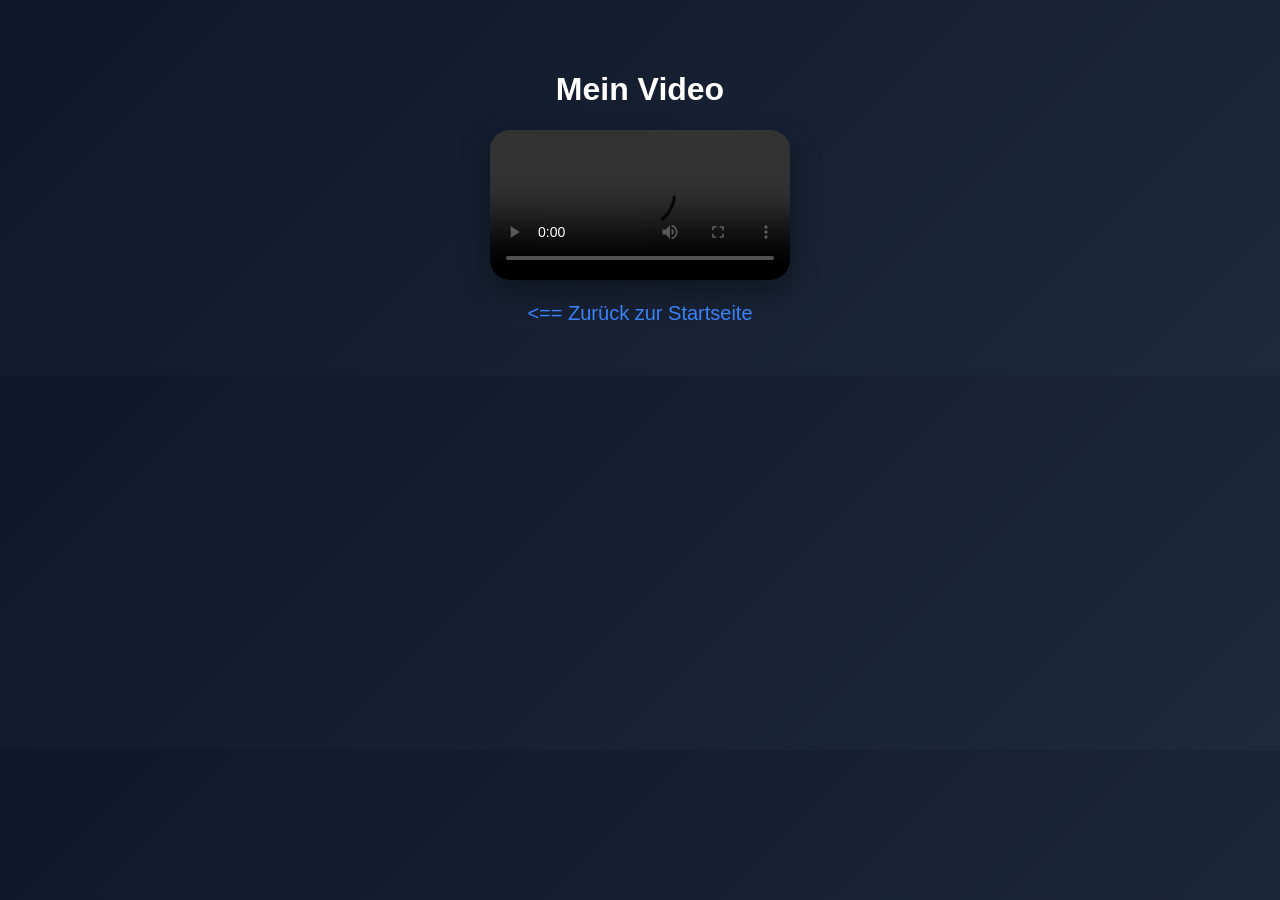
==== video.html @ 7c62344d "Erstes Video hinzugefügt" ====
<!DOCTYPE html>
<html lang="de">

<head>
    <meta charset="UTF-8">
    <title>Mein Video</title>

    <style>

        body {
            background: linear-gradient(
                135deg,
                #0f172a,
                #1e293b
            );

            color: white;
            font-family: Arial, sans-serif;
            text-align: center;
            margin: 0;
            padding: 50px;
        }

        video {
            max-width: 90%;
            border-radius: 20px;
            box-shadow: 0px 10px 30px rgba(0,0,0,0.4);
        }

        a {
            color: #3b82f6;
            text-decoration: none;
            font-size: 20px;
        }

    </style>

</head>

<body>
    
    <h1>Mein Video</h1>

    <video controls>

        <source src="assets/videos/WSTI6080.MP4"
                type="video/mp4">

                Dein Browser unterstützt kein Video.

    </video>

    <br><br>

    <a href="index.html">
        <== Zurück zur Startseite
    </a>

</body>

</html>
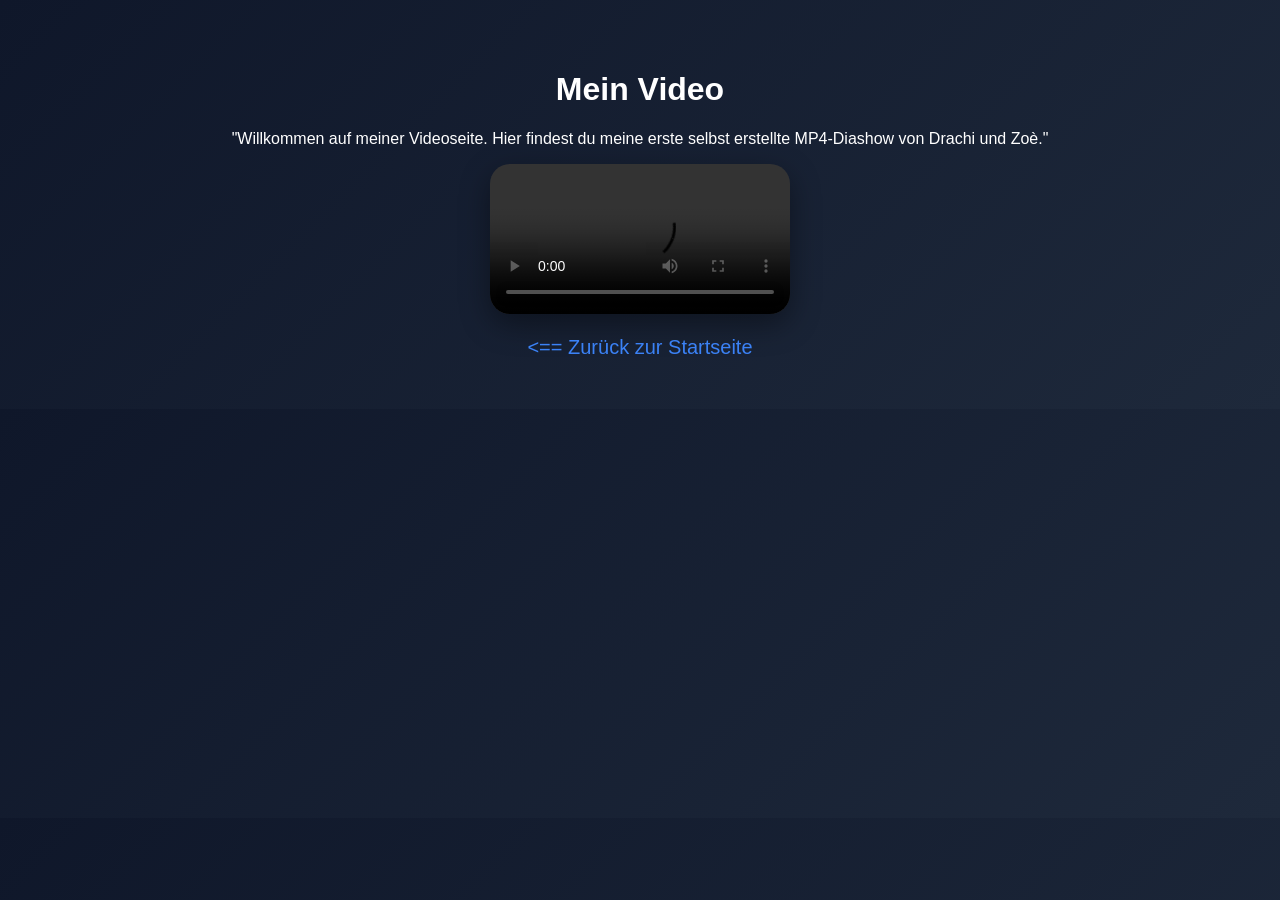
==== commit 2c76ce76: "Paragraphen zur überschrift mein Video hinzugefügt" ====
--- a/video.html
+++ b/video.html
@@ -41,6 +41,11 @@
     
     <h1>Mein Video</h1>
 
+    <p>
+        "Willkommen auf meiner Videoseite.
+        Hier findest du meine erste selbst erstellte MP4-Diashow von Drachi und Zoè."
+    </p>
+
     <video controls>
 
         <source src="assets/videos/WSTI6080.MP4"
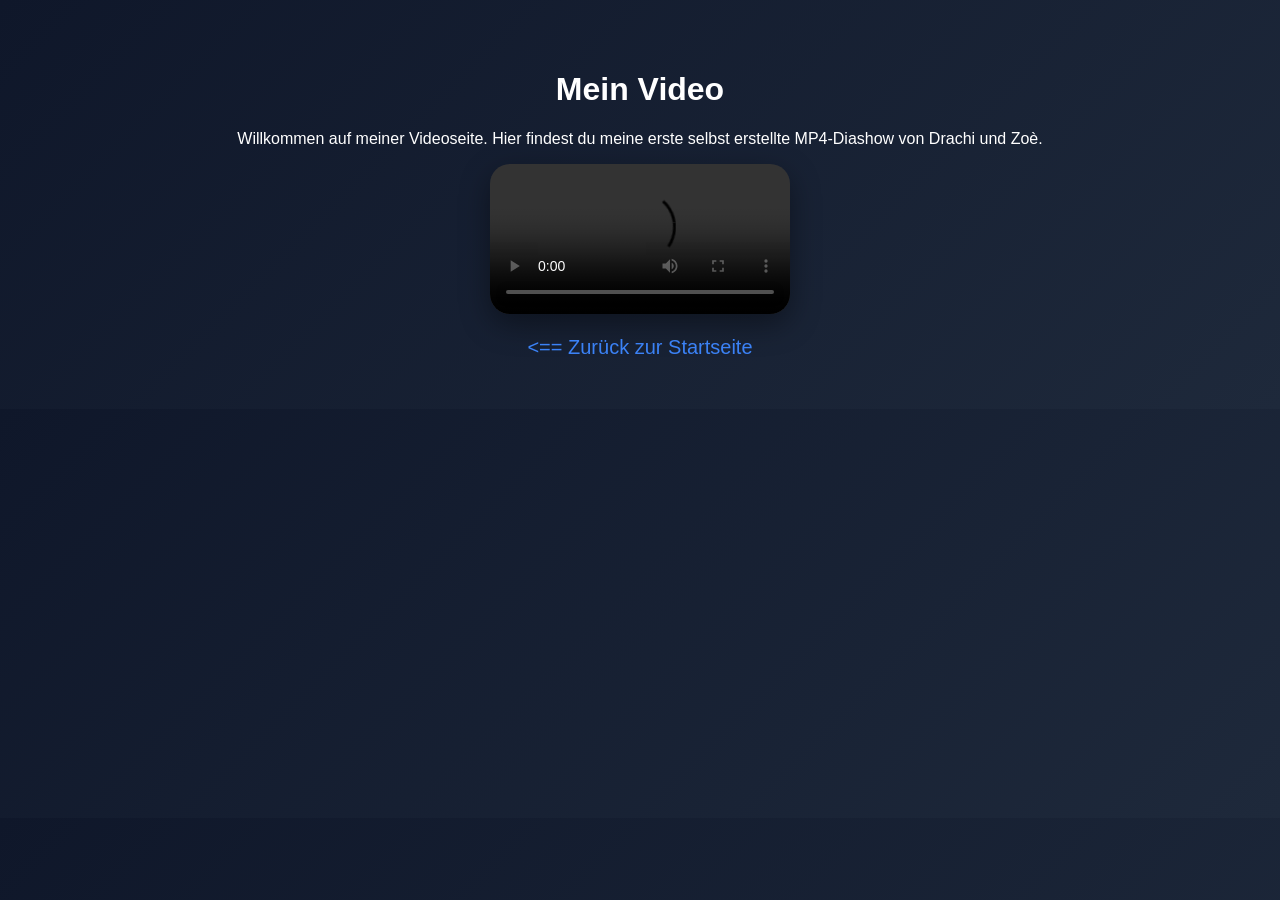
==== commit e1752cad: "Anführungszeichen auf Videoüberschrift entfernt" ====
--- a/video.html
+++ b/video.html
@@ -42,8 +42,8 @@
     <h1>Mein Video</h1>
 
     <p>
-        "Willkommen auf meiner Videoseite.
-        Hier findest du meine erste selbst erstellte MP4-Diashow von Drachi und Zoè."
+        Willkommen auf meiner Videoseite.
+        Hier findest du meine erste selbst erstellte MP4-Diashow von Drachi und Zoè.
     </p>
 
     <video controls>
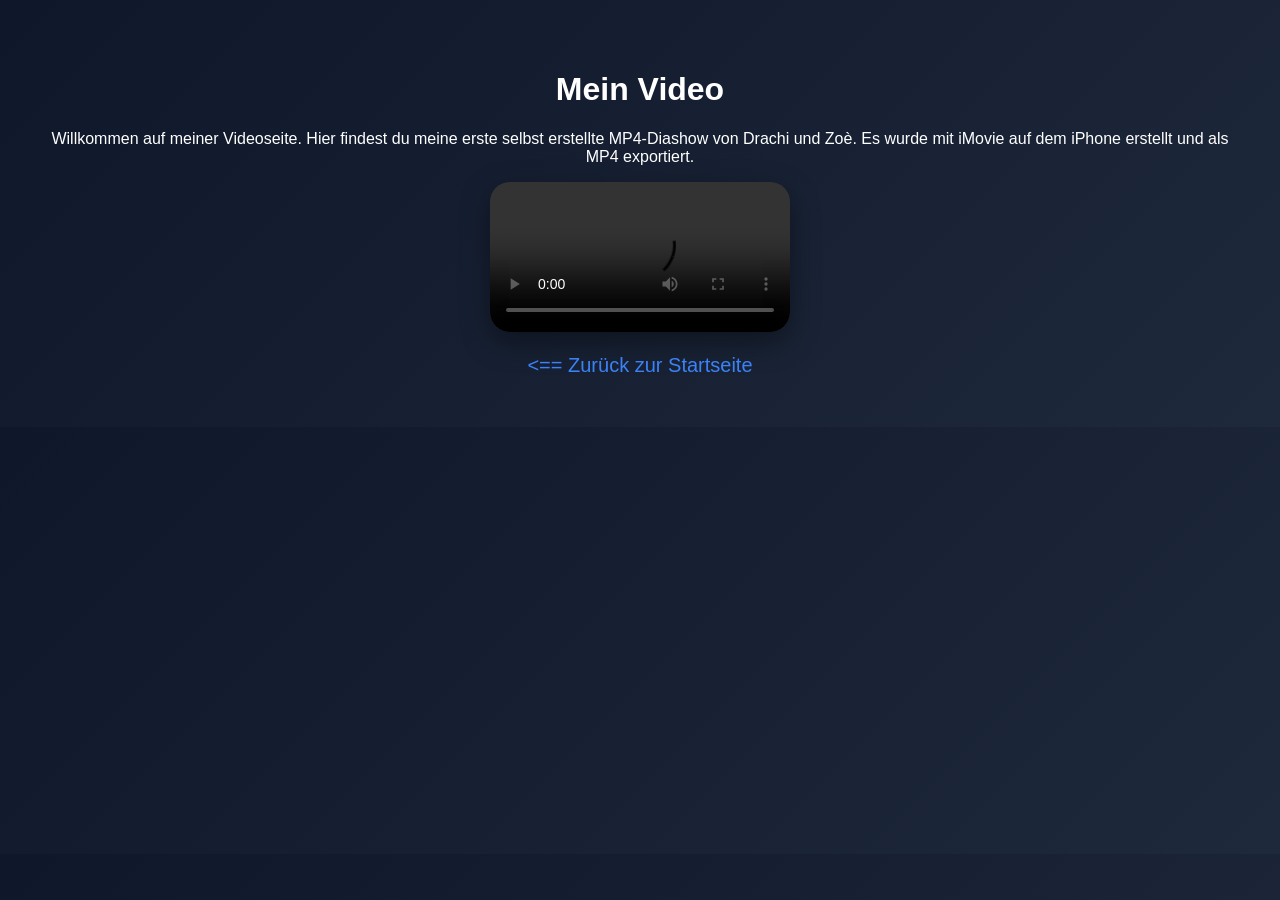
==== commit 0f94178d: "Willkommens Fenster des mehr-erfahren Buttons ergänzt" ====
--- a/video.html
+++ b/video.html
@@ -44,6 +44,7 @@
     <p>
         Willkommen auf meiner Videoseite.
         Hier findest du meine erste selbst erstellte MP4-Diashow von Drachi und Zoè.
+        Es wurde mit iMovie auf dem iPhone erstellt und als MP4 exportiert.
     </p>
 
     <video controls>
@@ -57,7 +58,7 @@
 
     <br><br>
 
-    <a href="index.html">
+    <a href="index.html" class="back-button">
         <== Zurück zur Startseite
     </a>
 
